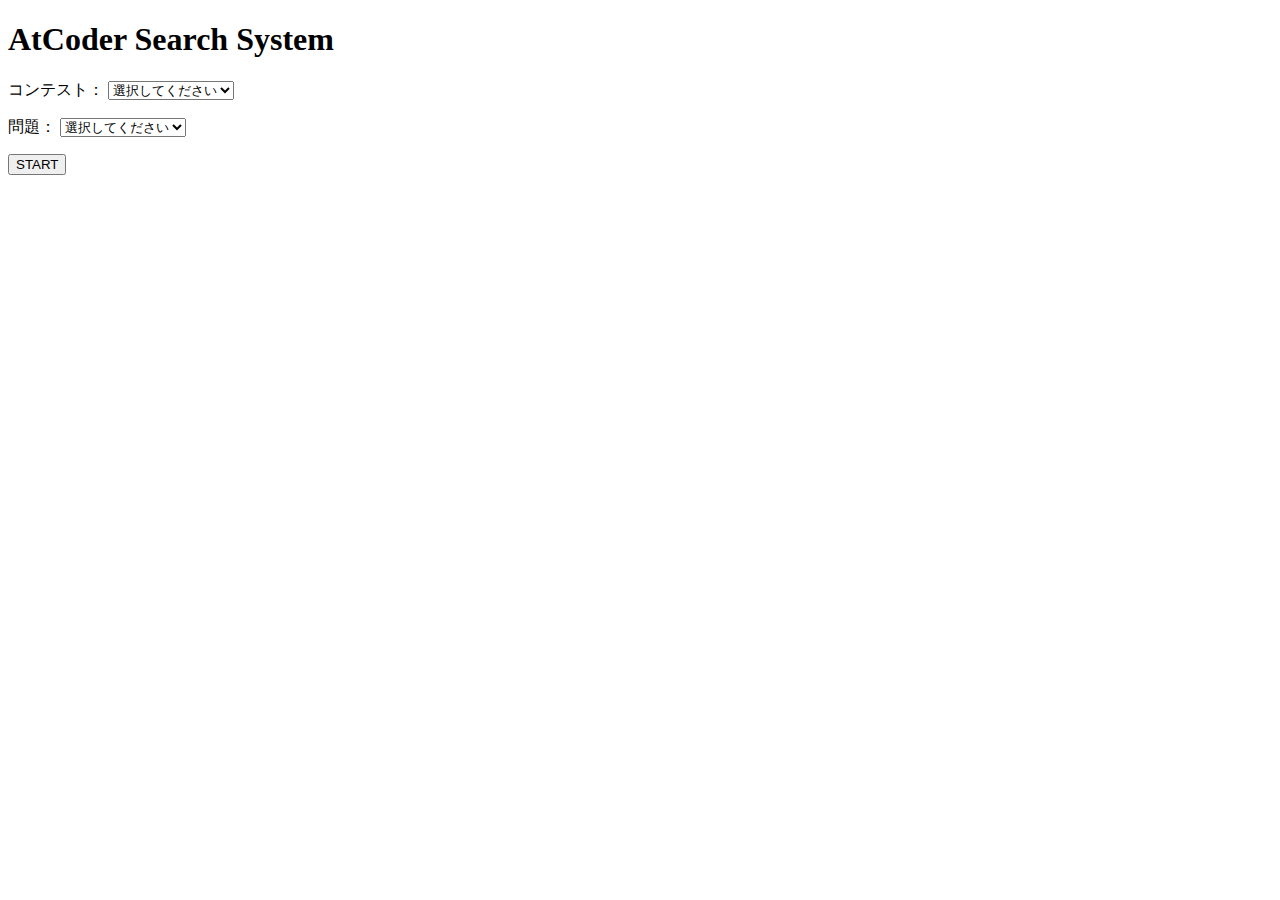
==== Atcoder search system/Code/templates/index.html @ 633b8266 "main" ====
<!DOCTYPE html>
<html lang="ja">
<head>
    <meta charset="utf-8">
    <meta name="viewport" content="width=device-width">
    <title>Atcoder Search System</title>
    <link rel="stylesheet" href="/static/css/first.css">
</head>
<body>
    <h1>AtCoder Search System</h1>
    <form action="/Working" method="POST">
        <div class="select">
            <p>コンテスト：
                <select id="contests" name="contest" onchange="change_problem()">
                    <option hidden>選択してください</option>
                    <script type="text/javascript">
                        for(let i={{contest_num|tojson}}; i>0; i--) {
                            let number = ('000'+i).slice(-3);
                            document.write('<option value="' + number + '">ABC '+ number +'</option>');
                        }
                    </script>
                </select>
            </p>
            <p>問題：
                <select id="problems" name="problem">
                    <option hidden>選択してください</option>
                    <script type="text/javascript">
                        let problem_num = 0;

                        function change_problem() {
                            let selected_problem = document.getElementById('problems');

                            for(let i=1; i<=problem_num; i++){
                                selected_problem.remove(1)
                            }

                            let abc = ['A', 'B', 'C', 'D', 'E', 'F', 'G', 'Ex'];

                            let selected_contest = document.getElementById("contests").value;

                            if(selected_contest <= 125) {
                                abc = ['A', 'B', 'C', 'D'];
                            }
                            else if(selected_contest <= 211) {
                                abc = ['A', 'B', 'C', 'D', 'E', 'F'];
                            }

                            for(let i=0; i<abc.length; i++) {
                                create_option = document.createElement('option');

                                if(abc[i] == 'Ex') {
                                    create_option.value = 'H';
                                }
                                else {
                                    create_option.value = abc[i];
                                }
                                
                                create_option.textContent = abc[i];

                                selected_problem.appendChild(create_option)
                            }

                            problem_num = abc.length;
                        }
                    </script>
                </select>
            </p>
            <input type="submit" id="start" value="START">
        </div>
    </form>
</body>
</html>
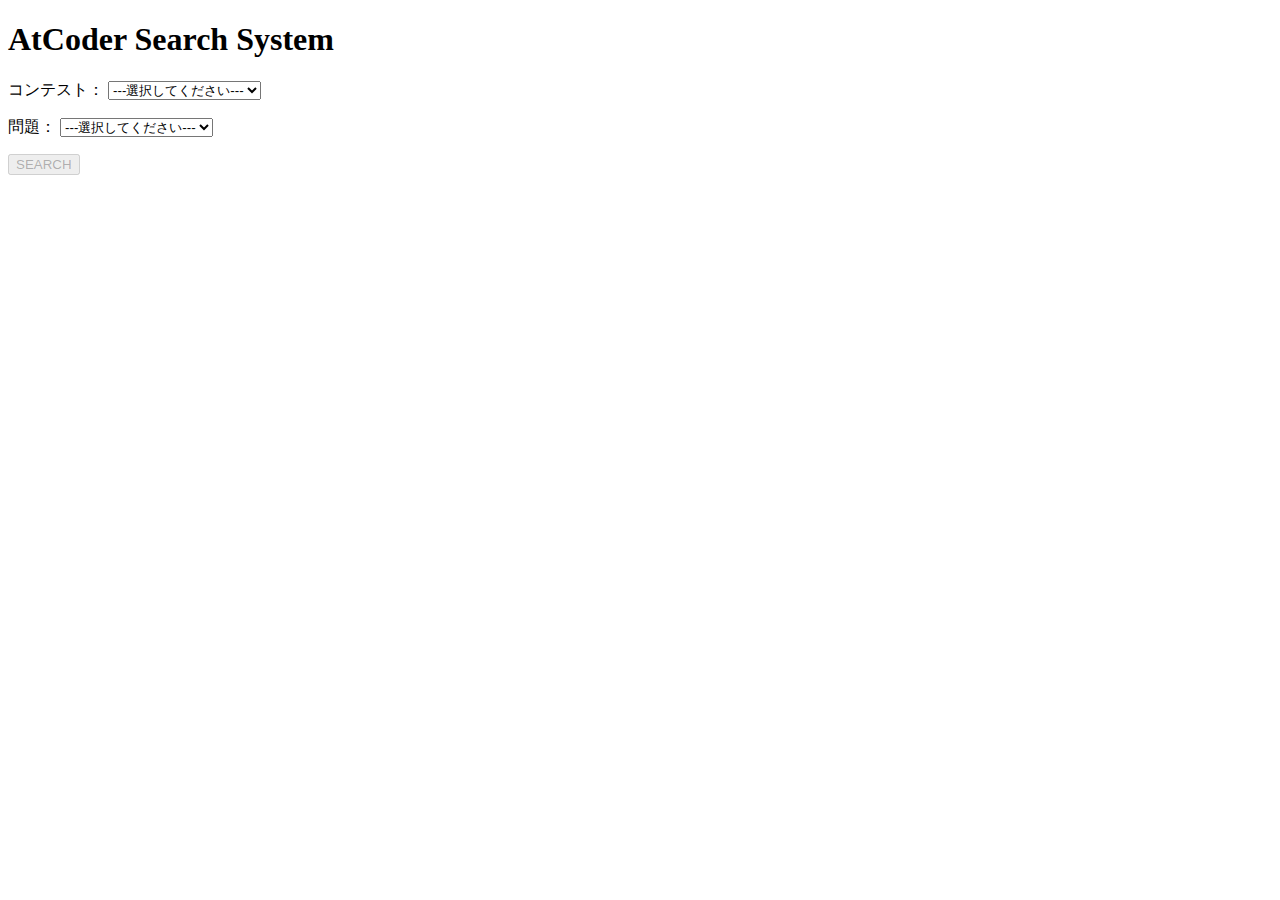
==== commit 9950b96a: "main" ====
--- a/Atcoder search system/Code/templates/index.html
+++ b/Atcoder search system/Code/templates/index.html
@@ -12,7 +12,7 @@
         <div class="select">
             <p>コンテスト：
                 <select id="contests" name="contest" onchange="change_problem()">
-                    <option hidden>選択してください</option>
+                    <option hidden>---選択してください---</option>
                     <script type="text/javascript">
                         for(let i={{contest_num|tojson}}; i>0; i--) {
                             let number = ('000'+i).slice(-3);
@@ -22,8 +22,8 @@
                 </select>
             </p>
             <p>問題：
-                <select id="problems" name="problem">
-                    <option hidden>選択してください</option>
+                <select id="problems" name="problem" onchange="select_judge()">
+                    <option hidden>---選択してください---</option>
                     <script type="text/javascript">
                         let problem_num = 0;
 
@@ -36,7 +36,7 @@
 
                             let abc = ['A', 'B', 'C', 'D', 'E', 'F', 'G', 'Ex'];
 
-                            let selected_contest = document.getElementById("contests").value;
+                            let selected_contest = document.getElementById('contests').value;
 
                             if(selected_contest <= 125) {
                                 abc = ['A', 'B', 'C', 'D'];
@@ -46,7 +46,7 @@
                             }
 
                             for(let i=0; i<abc.length; i++) {
-                                create_option = document.createElement('option');
+                                let create_option = document.createElement('option');
 
                                 if(abc[i] == 'Ex') {
                                     create_option.value = 'H';
@@ -65,7 +65,13 @@
                     </script>
                 </select>
             </p>
-            <input type="submit" id="start" value="START">
+            <input type="submit" value="SEARCH" id="search" disabled>
+            <script type="text/javascript">
+                function select_judge() {
+                    let search = document.getElementById('search');
+                    search.disabled = false;
+                }
+            </script>
         </div>
     </form>
 </body>
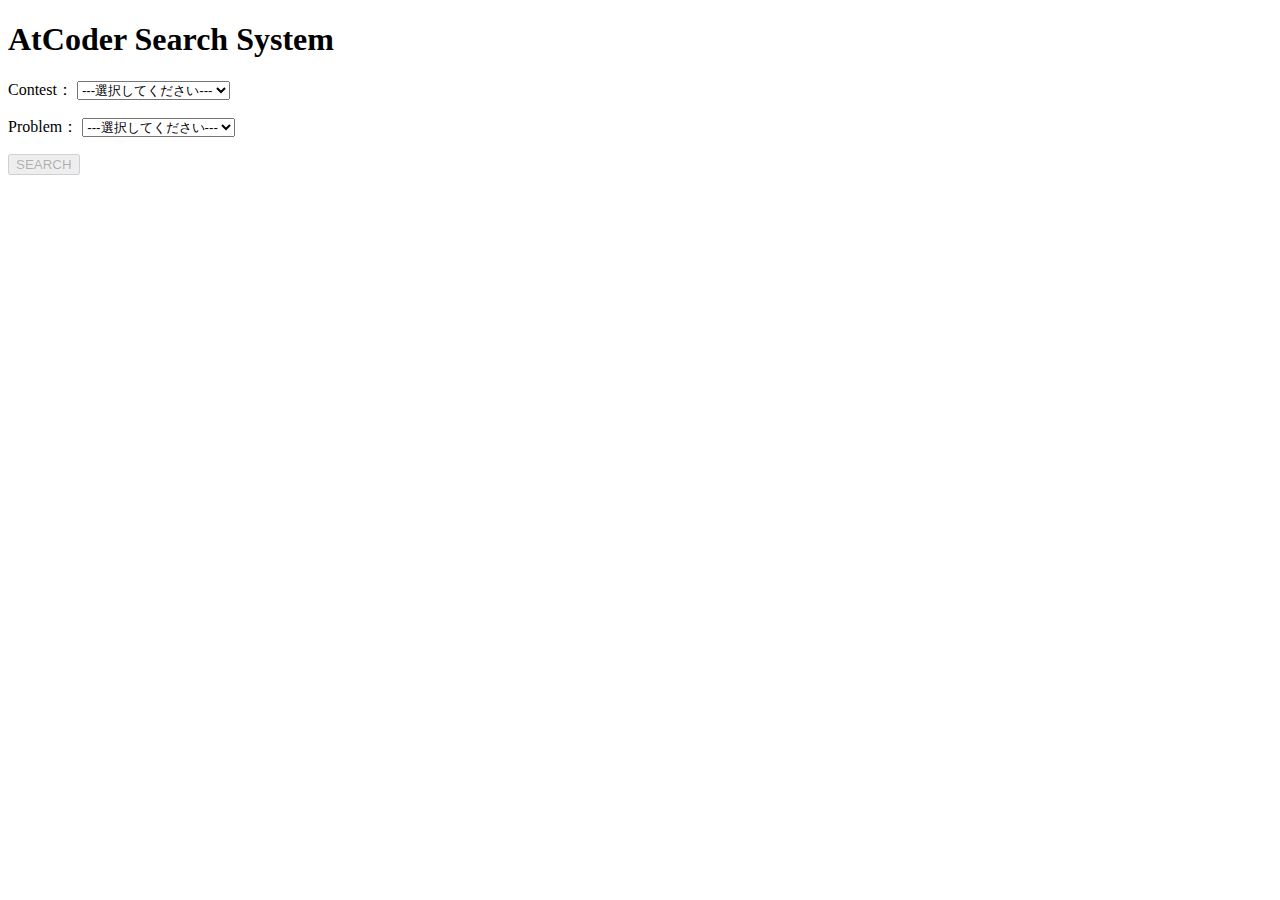
==== commit 5d568460: "main" ====
--- a/Atcoder search system/Code/templates/index.html
+++ b/Atcoder search system/Code/templates/index.html
@@ -4,13 +4,13 @@
     <meta charset="utf-8">
     <meta name="viewport" content="width=device-width">
     <title>Atcoder Search System</title>
-    <link rel="stylesheet" href="/static/css/first.css">
+    <link rel="stylesheet" href="/static/css/style.css">
 </head>
 <body>
     <h1>AtCoder Search System</h1>
-    <form action="/Working" method="POST">
-        <div class="select">
-            <p>コンテスト：
+    <div class="select">
+        <form action="/Working" method="POST">
+            <p>Contest：
                 <select id="contests" name="contest" onchange="change_problem()">
                     <option hidden>---選択してください---</option>
                     <script type="text/javascript">
@@ -21,7 +21,7 @@
                     </script>
                 </select>
             </p>
-            <p>問題：
+            <p>Problem：
                 <select id="problems" name="problem" onchange="select_judge()">
                     <option hidden>---選択してください---</option>
                     <script type="text/javascript">
@@ -72,7 +72,7 @@
                     search.disabled = false;
                 }
             </script>
-        </div>
-    </form>
+        </form>
+    </div>
 </body>
 </html>